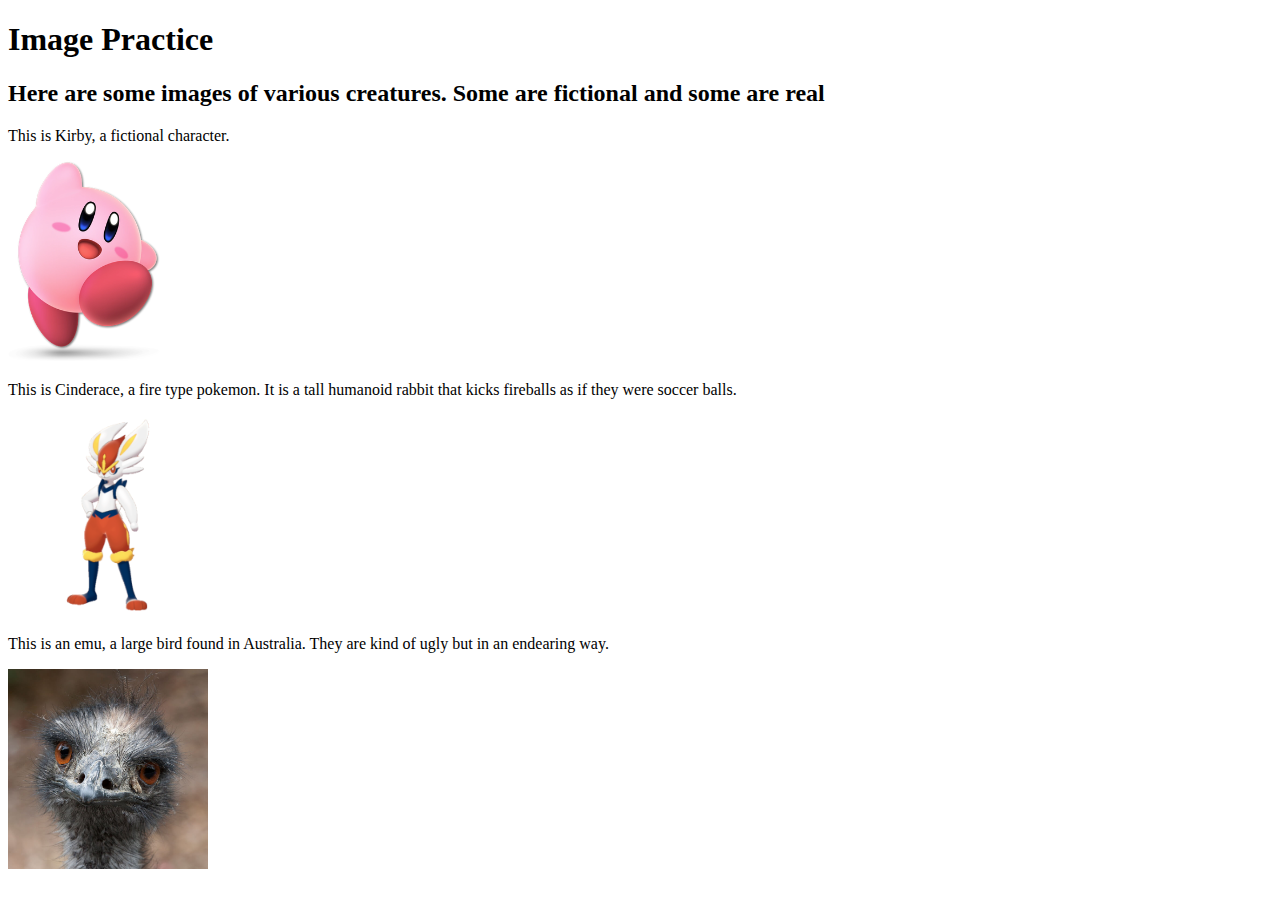
==== html/practice.html @ cb7f0739 "HTML Basics" ====
<!--This file is specifically for me to practice using html-->

<!DOCTYPE html>

<html>
    <head>
        <title>Practice Tab</title>
    </head>

    <body>
        <h1>Image Practice</h1>
        <h2>Here are some images of various creatures. Some are fictional and some are real</h2>

        <p>This is Kirby, a fictional character.</p>
        <img src="../images/SSU_Kirby_artwork.png" height="200" alt="Kirby Portrait">

        <p>This is Cinderace, a fire type pokemon. It is a tall humanoid rabbit that kicks fireballs as if they were soccer balls.</p>
        <img src="../images/Cinderace.png" height="200" alt="Cinderace image">

        <p>This is an emu, a large bird found in Australia. They are kind of ugly but in an endearing way.</p>
        <img src="../images/emu_face.jpg" height="200" alt="Emu face picture">
    </body>
</html>
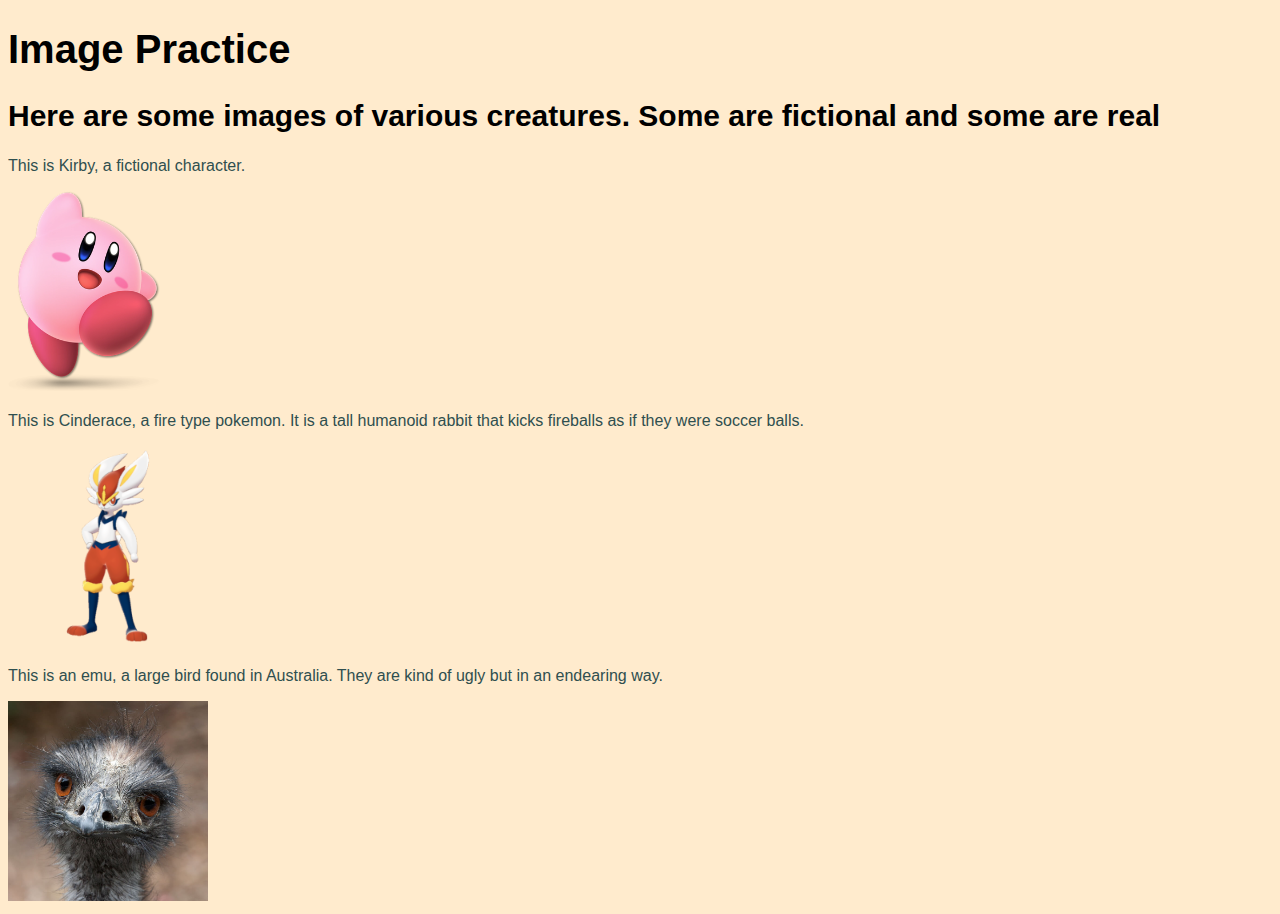
==== commit 6409de77: "Small update" ====
--- a/html/practice.html
+++ b/html/practice.html
@@ -5,6 +5,7 @@
 <html>
     <head>
         <title>Practice Tab</title>
+        <link href="../styles.css" rel="stylesheet" type="text/css">
     </head>
 
     <body>
--- a/styles.css
+++ b/styles.css
@@ -0,0 +1,23 @@
+li {
+    font-family:Arial, Helvetica, sans-serif;
+    font-size:12px;
+    color:chocolate;
+}
+
+p {
+    font-family: Arial, Helvetica, sans-serif;
+    font-size: 16px;
+    color:darkslategrey;
+}
+
+body {
+    font-family:Arial, Helvetica, sans-serif;
+    font-size:20px;
+    color:black;
+    background-color: blanchedalmond;
+}
+
+.custom {
+    color:aquamarine;
+    background-color:black;
+}